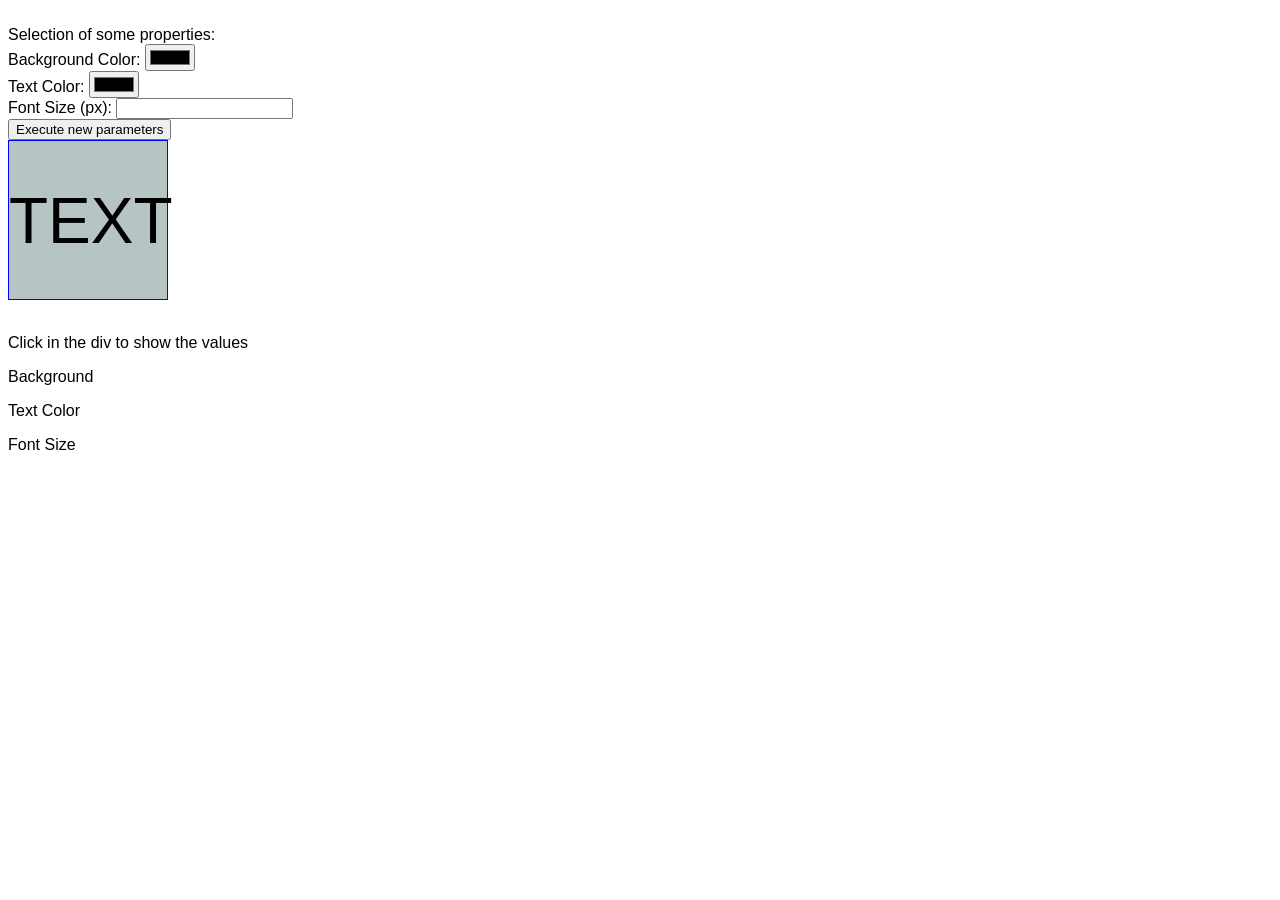
==== chapter3/index.html @ 86a293e1 "Version 1 of feedback" ====
<!DOCTYPE html>
<html lang="en">
  <head>
    <meta charset="utf-8">
    <meta http-equiv="X-UA-Compatible" content="IE=edge">
    <meta name="viewport" content="width=device-width, initial-scale=1">
    <title>Chapter 13, Exercise 1</title> 
    <link rel="stylesheet" href="custom.css" />   
    
  </head>
<body>

    <br>
    Selection of some properties: <br>
    Background Color: <input type="color" id="back"><br>
    Text Color: <input type="color" id="text"> <br>
    Font Size (px):
    <input type="number" id="size" name="N"> <br>
    <button onclick="myFunction()">Execute new parameters</button>
    <br>

    <div id="container"> 
      TEXT 
           
    </div>
    <br>
    <p>Click in the div to show the values</p>
    <p id="p1">Background</p>
    <p id="p2">Text Color</p>
    <p id="p3">Font Size</p>
  

<script src="myscript.js"></script> 
  
</body>
</html>
---- chapter3/custom.css ----
html {
  box-sizing: border-box;
}

*,
*::before,
*::after {
  box-sizing: inherit;
}

body {
  font-family: 'Segoe UI', Tahoma, Geneva, Verdana, sans-serif;
}


#container {
  border: 1px solid blue;
  color: black;
  background-color: rgb(183, 196, 196);
  height: 160px;
  width: 160px;
  flex-basis: 10%;
  text-align: center;
  align-content: center;
  line-height: 80px;
  font-size:4rem;
  line-height: 160px;
}
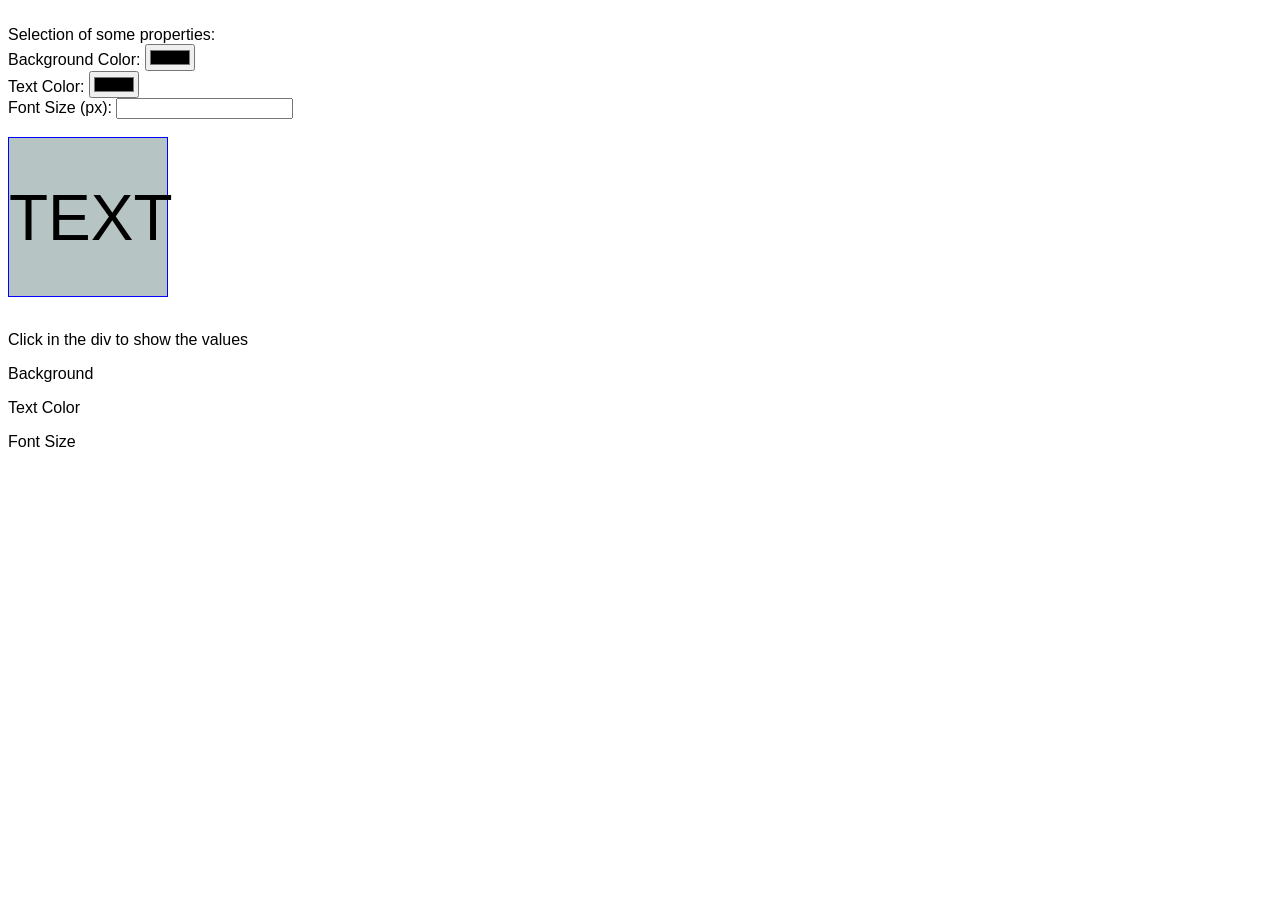
==== commit 79ec7ec4: "Version 2 of feedback" ====
--- a/chapter3/index.html
+++ b/chapter3/index.html
@@ -16,7 +16,8 @@
     Text Color: <input type="color" id="text"> <br>
     Font Size (px):
     <input type="number" id="size" name="N"> <br>
-    <button onclick="myFunction()">Execute new parameters</button>
+
+  
     <br>
 
     <div id="container"> 
